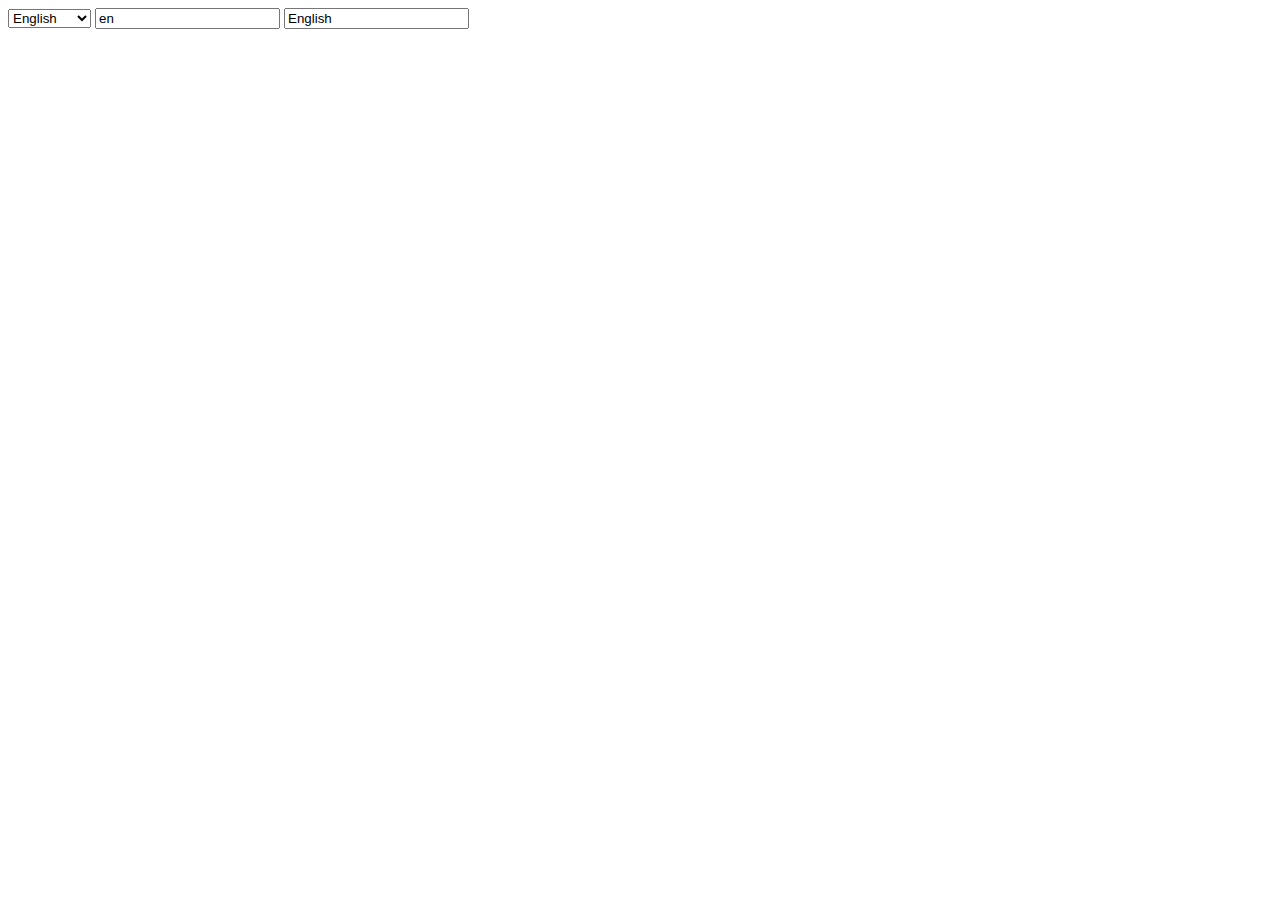
==== test.html @ 5038e0fd "first commit" ====
<!DOCTYPE html>
<html>
	<body>
		<select id="language" onChange="update()">
			<option value="en">English</option>
			<option value="es">Español</option>
			<option value="pt">Português</option>
		</select>
		<input type="text" id="value">
		<input type="text" id="text">

		<script type="text/javascript">
			function update() {
				var select = document.getElementById('language');
				var option = select.options[select.selectedIndex];

				document.getElementById('value').value = option.value;
				document.getElementById('text').value = option.text;
			}

			update();
		</script>
	</body>
</html>
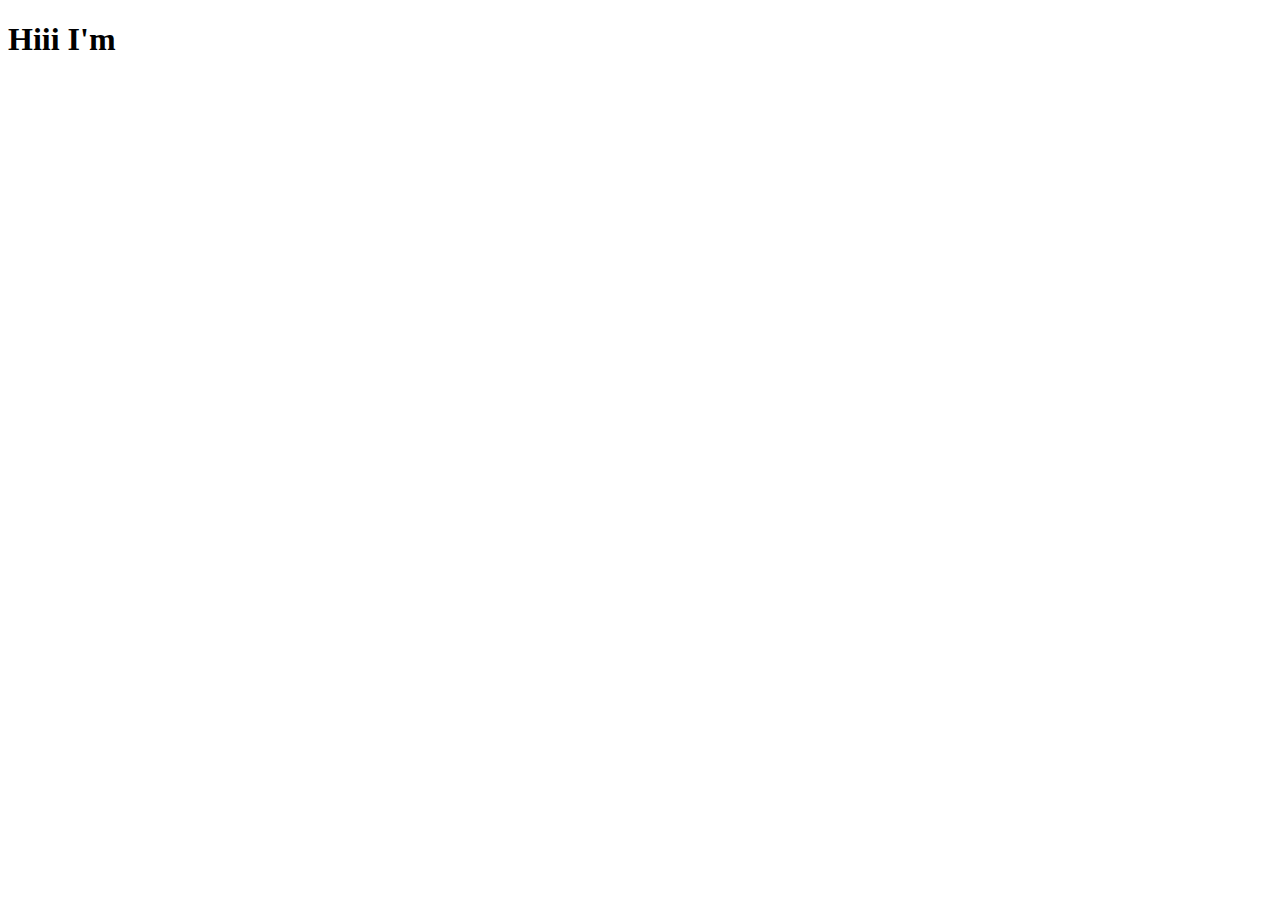
==== commit 46042d39: "ui updated" ====
--- a/test.html
+++ b/test.html
@@ -1,28 +1,30 @@
+<!DOCTYPE html>
+<html lang="en">
 
+<head>
+    <meta charset="UTF-8">
+    <meta http-equiv="X-UA-Compatible" content="IE=edge">
+    <meta name="viewport" content="width=device-width, initial-scale=1.0">
+    <title>Document</title>
+</head>
 
+<body>
+    <h1>Hiii I'm <span class="type"></span> </h1>
+ 
+    
+    <script src="https://cdn.jsdelivr.net/npm/typed.js@2.0.12"></script>
+    <script>
+        var typed = new Typed('.type', {
+            strings: ['This is a JavaScript library', 'This is an ES6 module'],
+            smartBackspace: true, // Default value
+            typeSpeed:60,
+            backSpeed:60,
+            loop:true,
 
+        });
 
-<!DOCTYPE html>
-<html>
-	<body>
-		<select id="language" onChange="update()">
-			<option value="en">English</option>
-			<option value="es">Español</option>
-			<option value="pt">Português</option>
-		</select>
-		<input type="text" id="value">
-		<input type="text" id="text">
+    </script>
 
-		<script type="text/javascript">
-			function update() {
-				var select = document.getElementById('language');
-				var option = select.options[select.selectedIndex];
+</body>
 
-				document.getElementById('value').value = option.value;
-				document.getElementById('text').value = option.text;
-			}
-
-			update();
-		</script>
-	</body>
 </html>